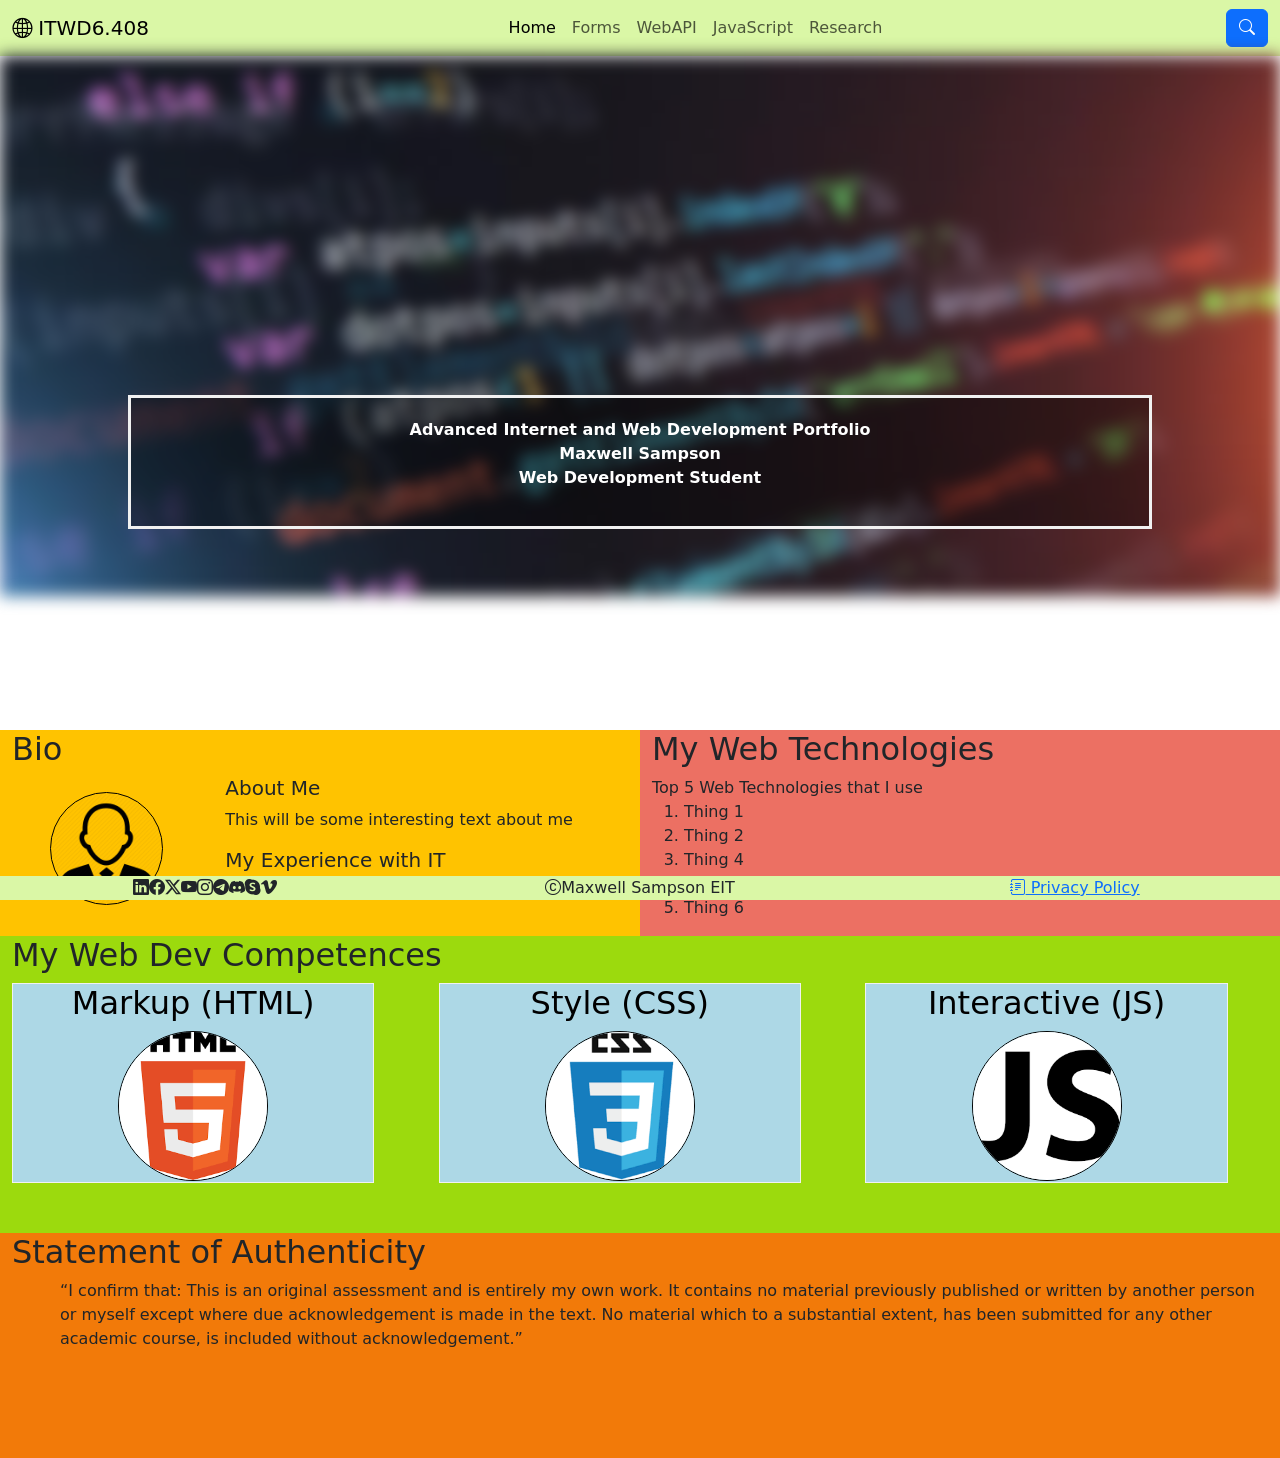
==== index.html @ b876a30d "Add files via upload" ====
<!DOCTYPE html>
<html lang="en">

<head>
        <meta charset="UTF-8">
        <meta name="viewport" content="width=device-width, initial-scale=1.0">
        <title>lab1</title>

        <!--Inserting style from topic-->
        <style>
            /*Colour Variables*/
            
        </style>

        <!--Inserting bootstrap CSS-->
        <link href="https://cdn.jsdelivr.net/npm/bootstrap@5.3.8/dist/css/bootstrap.min.css" rel="stylesheet" 
        integrity="sha384-sRIl4kxILFvY47J16cr9ZwB07vP4J8+LH7qKQnuqkuIAvNWLzeN8tE5YBujZqJLB" crossorigin="anonymous">
        <!--Insesrting Bootstrap CSS icons-->
        <link rel="stylesheet" href="https://cdn.jsdelivr.net/npm/bootstrap-icons@1.13.1/font/bootstrap-icons.min.css">
        <link rel="stylesheet" href="styles.css">
</head>

<body>
    <div id="navstyle">
        <div class="collapse" id="searchCollapse">
            <div class="card card-body" style="background-color: var(--navbar-color)">
                <form class="d-flex" role="search" method="get" action="https://www.google.com/search">
                    <input class="form-control me-2" type="text" name="q" placeholder="Search" aria-label="Search">
                    <button class="btn btn-outline-success" type="submit">Search</button>
                </form>
            </div>
        </div>
        <nav class="navbar navbar-expand-md">
            <div class="container-fluid">
                <a class="navbar-brand" href="index.html">
                    <span class="bi bi-globe2"></span>
                    ITWD6.408
                </a>
                <button class="btn d-inline d-md-none btn-primary collapsed" type="button" data-bs-toggle="collapse" data-bs-target="#searchCollapse" aria-expanded="false" aria-controls="searchCollapse">
                    <span class="bi bi-search"></span>
                </button>
                <button class="navbar-toggler" type="button" data-bs-toggle="collapse" data-bs-target="#navbarNavAltMarkup" 
                aria-controls="navbarNavAltMarkup" aria-expanded="false" aria-label="Toggle navigation">
                    <span class="navbar-toggler-icon"></span>
                </button>
                <div class="collapse navbar-collapse d-md-flex justify-content-center" id="navbarNavAltMarkup">
                    <div class="navbar-nav float-end">
                        <a class="nav-link active" aria-current="page" href="index.html">Home</a>
                        <a class="nav-link" href="forms.html">Forms</a>
                        <a class="nav-link" href="webAPI.html">WebAPI</a>
                        <a class="nav-link" href="demos.html">JavaScript</a>
                        <a class="nav-link" href="research.html">Research</a>
                    </div>
                </div>
                <button class="btn d-inline d-none d-sm-none d-md-inline d-lg-inline d-xl-inline d-xxl-inline btn-primary collapsed" type="button" data-bs-toggle="collapse" data-bs-target="#searchCollapse" aria-expanded="false" aria-controls="searchCollapse">
                    <span class="bi bi-search"></span>
                </button>
            </div>
        </nav>
    </div>
    <main>
        <section>
            <div id="bg-image"></div>
            <div id="bg-text">
                <p style="color: white;">
                    Advanced Internet and Web Development Portfolio <br>
                    Maxwell Sampson <br>
                    Web Development Student
                </p>
            </div>
        </section>
        <section class="container-fluid" style="min-height: 20vh;">
            <div class="row">
                <div class="container-fluid col-12 col-md-6" id="biostyle">
                    <h2>Bio</h2>
                    <div class="row">
                        <div class="col-12 col-md-4 d-flex justify-content-center align-items-center">
                            <img id="portrait" class="img-fluid" src="IMAGES/portrait-icon.jpg" alt="pORTRAIT">
                        </div>
                        <div class="col-12 col-md-8">
                            <h5>About Me</h3>
                            <p>
                                This will be some interesting text about me
                            </p>
                            <h5>My Experience with IT</h3>
                            <p>
                                This will also be some interesting text
                            </p>
                        </div>
                    </div>
                </div>
                <div class="container-fluid col-12 col-md-6" id="webtechstyle">
                    <h2>My Web Technologies</h2>
                    <lead>
                        Top 5 Web Technologies that I use
                    </lead>
                    <ol>
                        <li>
                            Thing 1
                        </li>
                        <li>
                            Thing 2
                        </li>
                        <li>
                            Thing 4
                        </li>
                        <li>
                            Thing 5
                        </li>
                        <li>
                            Thing 6
                        </li>
                    </ol>
                </div>
            </div>
        </section>
        <section id="competencestyle">
            <div class="container-fluid">
                <h2>My Web Dev Competences</h2>
                <div class="row">
                    <div class="col-12 col-md-4" style="min-height: 20vh;">
                        <div class="flip-box">
                            <div class="flip-box-inner">
                                <div class="flip-box-front">
                                    <div class="row align-items-center" style="height: 100%">
                                        <div class="col-8 col-md-12 d-flex justify-content-center">
                                            <h2>Markup (HTML)</h2>
                                        </div>
                                        <div class="col-4 col-md-12 d-flex justify-content-center">
                                            <img id="portraitsml" class="img-fluid" src="IMAGES/html5.png" alt="html">
                                        </div>
                                    </div>
                                </div>
                                <div class="flip-box-back">
                                    <h2>HTML Back Side</h2>
                                    <p id="flipboxp">
                                        <span class="bi bi-star-fill"></span>
                                        <span class="bi bi-star-fill"></span>
                                        <span class="bi bi-star-fill"></span>
                                        <span class="bi bi-star-half"></span>
                                        <span class="bi bi-star"></span>
                                    </p>
                                </div>
                            </div>
                        </div>
                    </div>
                    <div class="col-12 col-md-4" style="min-height: 20vh;">
                        <div class="flip-box">
                            <div class="flip-box-inner">
                                <div class="flip-box-front">
                                    <div class="row align-items-center" style="height: 100%">
                                        <div class="col-8 col-md-12 d-flex justify-content-center">
                                            <h2>Style (CSS)</h2>
                                        </div>
                                        <div class="col-4 col-md-12 d-flex justify-content-center">
                                            <img id="portraitsml" class="img-fluid" src="IMAGES/css3.png" alt="css">
                                        </div>
                                    </div>
                                </div>
                                <div class="flip-box-back">
                                    <h2>CSS Back Side</h2>
                                    <p style="color: yellow">
                                        <span class="bi bi-star-fill"></span>
                                        <span class="bi bi-star-fill"></span>
                                        <span class="bi bi-star-fill"></span>
                                        <span class="bi bi-star-half"></span>
                                        <span class="bi bi-star"></span>
                                    </p>
                                </div>
                            </div>
                        </div>
                    </div>
                    <div class="col-12 col-md-4" style="min-height: 20vh;">
                        <div class="flip-box">
                            <div class="flip-box-inner">
                                <div class="flip-box-front">
                                    <div class="row align-items-center" style="height: 100%">
                                        <div class="col-8 col-md-12 d-flex justify-content-center">
                                            <h2>Interactive (JS)</h2>
                                        </div>
                                        <div class="col-4 col-md-12 d-flex justify-content-center">
                                            <img id="portraitsml" class="img-fluid" src="IMAGES/javascript.png" alt="js">
                                        </div>
                                    </div>
                                </div>
                                <div class="flip-box-back">
                                    <h2>JS Back Side</h2>
                                    <p style="color: yellow">
                                        <span class="bi bi-star-fill"></span>
                                        <span class="bi bi-star-fill"></span>
                                        <span class="bi bi-star-fill"></span>
                                        <span class="bi bi-star-half"></span>
                                        <span class="bi bi-star"></span>
                                    </p>
                                </div>
                            </div>
                        </div>
                    </div>
                </div>
            </div>
        </section>
        <section id="statementstyle">
            <div class="container-fluid">
                <h2>Statement of Authenticity</h2>
                <p class="ms-5">
                    “I confirm that:
                    This is an original assessment and is entirely my own work.
                    It contains no material previously published or written by another person or myself except where due acknowledgement
                    is made in the text. No material which to a substantial extent, has been submitted for any other academic course, is
                    included without acknowledgement.”
                </p>
            </div>
        </section>
    </main>
    <footer class="fixed-bottom" id="navstyle">
        <div class="row">
            <div class="d-flex justify-content-center col-12 col-md-4">
                <span class="bi bi-linkedin"></span>
                <span class="bi bi-facebook"></span>
                <span class="bi bi-twitter-x"></span>
                <span class="bi bi-youtube"></span>
                <span class="bi bi-instagram"></span>
                <span class="bi bi-telegram"></span>
                <span class="bi bi-discord"></span>
                <span class="bi bi-skype"></span>
                <span class="bi bi-vimeo"></span>
            </div>
            <div class="d-flex justify-content-center col-8 col-md-4">
                <span class="bi bi-c-circle"></span>
                Maxwell Sampson EIT
            </div>
            <div class="d-flex justify-content-center col-4 col-md-4">
                <a type="button" class="link" data-bs-toggle="modal" data-bs-target="#exampleModal">
                    <span class="bi bi-journal-text"></span>
                    Privacy Policy
                </a>
            </div>
        </div>
    </footer>
    <!-- Modal -->
    <div class="modal fade" id="exampleModal" tabindex="-1" aria-labelledby="exampleModalLabel" aria-hidden="true">
        <div class="modal-dialog">
            <div class="modal-content">
                <div class="modal-header">
                    <h1 class="modal-title fs-5" id="exampleModalLabel">Privacy Policy</h1>
                    <button type="button" class="btn-close" data-bs-dismiss="modal" aria-label="Close"></button>
                </div>
            <div class="modal-body">
                <h4>Privacy Policy</h4>
                <p>
                    This Privacy Policy outlines how we collect, store, and use your personal information.
                    <h5>PERSONAL INFORMATION</h5>
                    Personal information has the same meaning as defined in the Privacy Act 1993. This can include any information that can be used to personally identify you.
                    <h5>TYPES OF PERSONAL INFORMATION COLLECTED</h5>
                    Types of personal information collected can include, but is not limited to:
                    <ul>
                            <li>Name</li>
                            <li>Address</li>
                            <li>Location</li>
                            <li>Email address</li>
                            <li>Telephone number</li>
                            <li>Age or date of birth</li>
                            <li>Profession</li>
                    </ul>
                    <h5>HOW INFORMATION IS COLLECTED</h5>
                    By filling out and submitting any forms on this webpage, you agree that we may collect the information provided by you.
                    <h5>USE OF PERSONAL INFORMATION</h5>
                    The personal information collected from you will be used for research and study purposes, to better understand trends in society.
                    <h5>COOKIES</h5>
                    Our website uses cookies to enhance your browsing experience. You can disable cookies through your browser settings, but this may affect the functionality of our site.
                    <h5>USE OF PERSONAL INFORMATION FOR COMMUNICATION</h5>
                    By providing your email address, you agree to receive follow up emails, promotional or informational, from. You can opt out at any time through the unsubscribe link in the emails.
                    <h5>DISCLOSURE OF PERSONAL INFORMATION</h5>
                    We do not sell, trade, or otherwise transfer your personal information to outside parties, except when required by law or to provide services you requested.
                    <h5>PROTECTION OF PERSONAL INFORMATION</h5>
                    We take responsibility of your personal information seriosuly, and will ensure that the personal information we hold is protected from misuse, loss or unauthorised access.
                    <h5>YOUR RIGHTS TO ACCESS YOUR PERSONAL INFORMATION</h5>
                    You have the right to access, correct, or delete your personal information. You can request this by contacting us through the details provided on our website.
                    <h5>CHANGES TO THIS POLICY</h5>
                    We reserve the right to update or modify this Privacy Policy at any time. Changes will be posted on this page with an updated effective date.
                    <h5>CONTACT INFORMATION</h5>
                    If you have any questions or concerns regarding this Privacy Policy, please contact us at ddang@eit.ac.nz.
                    Last modified: Thursday, 30 July 2026, 10:19 PM
                </p>
            </div>
                <div class="modal-footer">
                    <button type="button" class="btn btn-primary" data-bs-dismiss="modal">Accept</button>
                </div>
            </div>
        </div>
    </div>
    <!--Inserting bootstrap JS-->
    <script src="https://cdn.jsdelivr.net/npm/bootstrap@5.3.8/dist/js/bootstrap.bundle.min.js" 
    integrity="sha384-FKyoEForCGlyvwx9Hj09JcYn3nv7wiPVlz7YYwJrWVcXK/BmnVDxM+D2scQbITxI" crossorigin="anonymous"></script>
</body>


</html>
---- styles.css ----
:root {
    --navbar-color: #DAF7A6;
    --showcase-color: #000000;
    --bio-color: #FFC300;
    --webtech-color: #ec7063;
    --competence-color: #9cda0d;
    --statement-color: #f27a09;
}

#portrait {
    border-radius: 50%;
    border: 1px solid black;
    width: 60%;
    display: block;
    margin-left: auto;
    margin-right: auto;
}
#portraitsml {
    border-radius: 50%;
    border: 1px solid black;
    height: 150px;
    display: block;
    margin-left: auto;
    margin-right: auto;
}

#navstyle {
    background-color: var(--navbar-color);
}

#showcasestyle {
    min-height: 60vh;
    background-color: var(--showcase-color);
}

#biostyle {
    min-height: 20vh;
    background-color: var(--bio-color);
}

#webtechstyle {
    min-height: 20vh;
    background-color: var(--webtech-color);
}

#competencestyle {
    min-height: 20vh;
    background-color: var(--competence-color);
}

#statementstyle {
    min-height: 25vh;
    background-color: var(--statement-color);
}

#bg-image {
  background-image: url("IMAGES/javascript-code.jpg");
  filter: blur(8px);
  -webkit-filter: blur(8px);
  height: 100%;
  background-position: center;
  background-repeat: no-repeat;
  background-size: cover;
  min-height: 60vh
}

#bg-text {
  background-color: rgb(0,0,0); /* Fallback color */
  background-color: rgba(0,0,0, 0.4); /* Black w/opacity/see-through */
  color: white;
  font-weight: bold;
  border: 3px solid #f1f1f1;
  position: relative;
  top: 0%;
  left: 50%;
  transform: translate(-50%, -150%);
  z-index: 2;
  width: 80%;
  padding: 20px;
  text-align: center;
}

.flip-box {
  background-color: transparent;
  width: 90%;
  height: 200px;
  border: 1px solid #f1f1f1;
  margin-bottom: 50px;
}

/* This container is needed to position the front and back side */
.flip-box-inner {
  position: relative;
  width: 100%;
  height: 100%;
  text-align: center;
  transition: transform 0.8s;
  transform-style: preserve-3d;
}

/* Do an horizontal flip when you move the mouse over the flip box container */
.flip-box:hover .flip-box-inner {
  transform: rotateY(180deg);
}

/* Position the front and back side */
.flip-box-front, .flip-box-back {
  position: absolute;
  width: 100%;
  height: 100%;
  -webkit-backface-visibility: hidden; /* Safari */
  backface-visibility: hidden;
}

/* Style the front side */
.flip-box-front {
  background-color: lightblue;
  color: black;
}

/* Style the back side */
.flip-box-back {
  background-color: dodgerblue;
  color: white;
  transform: rotateY(180deg);
}

#flipboxp {
    color: yellow;
    align-items: center;
}
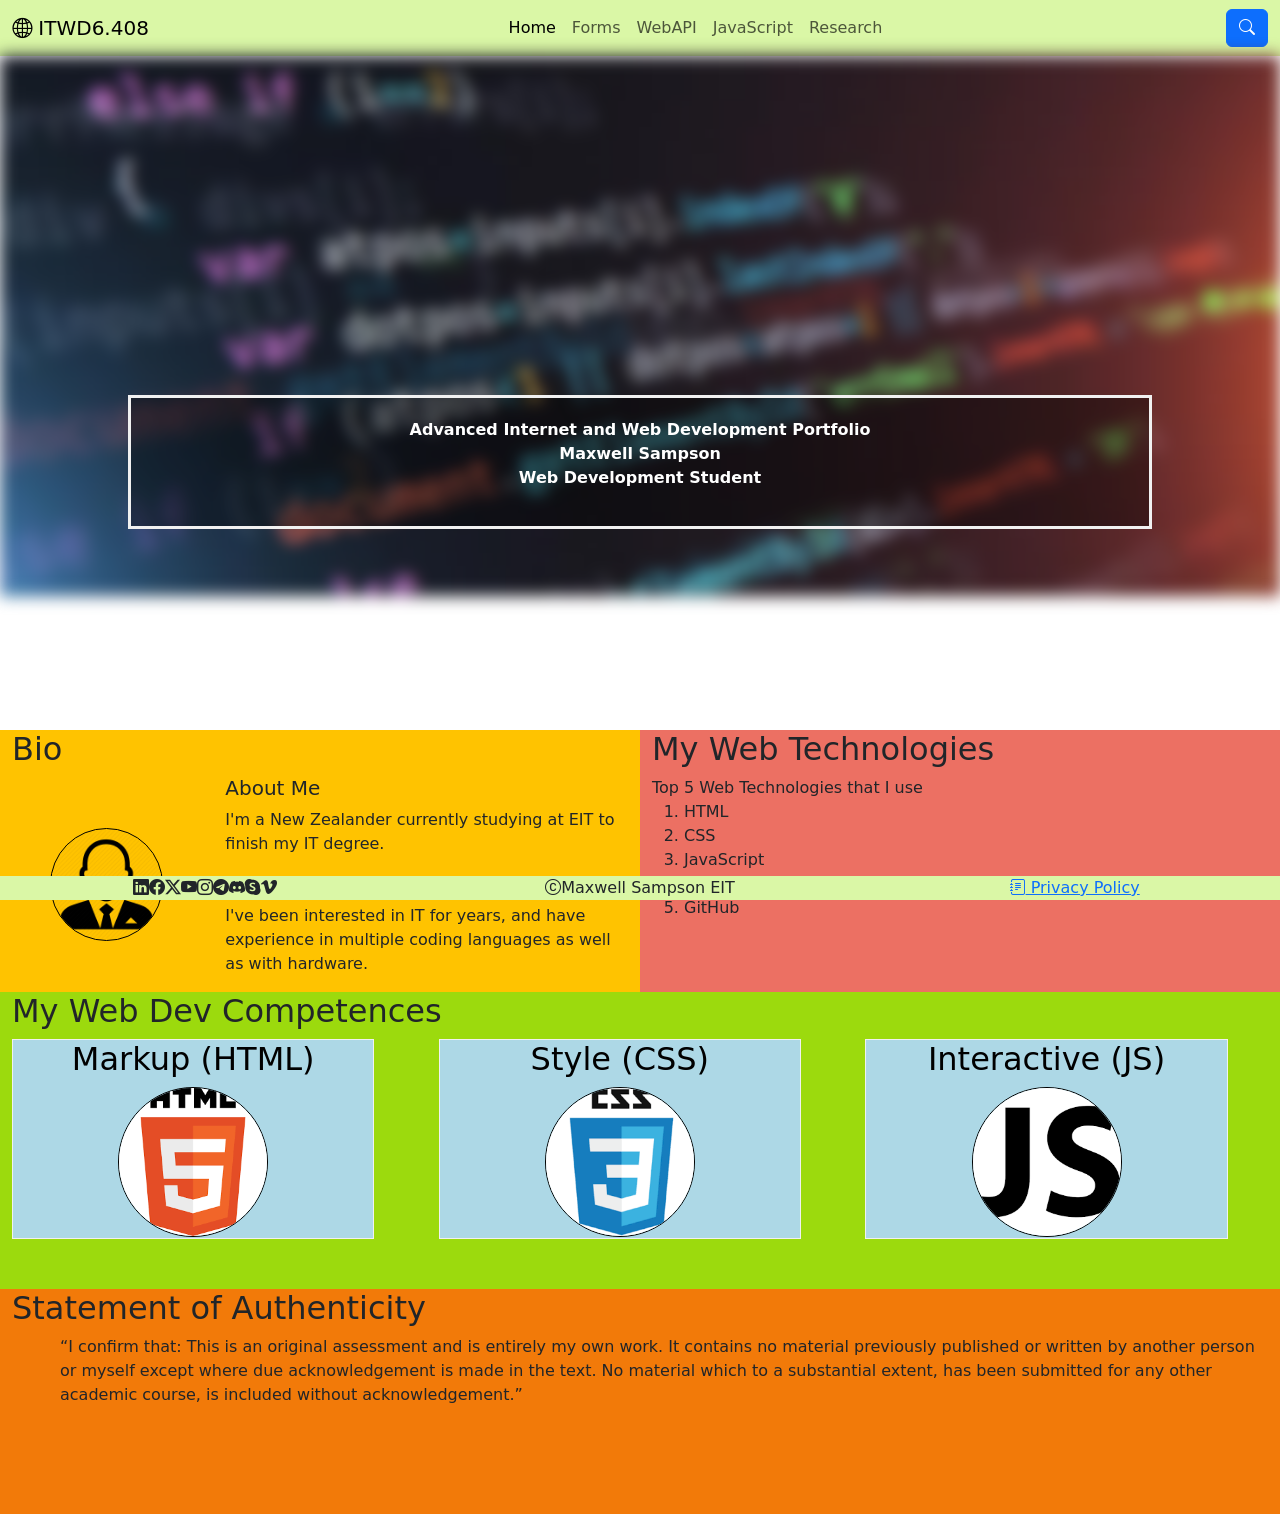
==== commit 4d2ad936: "wrote some better stuff bettter yeah" ====
--- a/index.html
+++ b/index.html
@@ -4,7 +4,7 @@
 <head>
         <meta charset="UTF-8">
         <meta name="viewport" content="width=device-width, initial-scale=1.0">
-        <title>lab1</title>
+        <title>Home</title>
 
         <!--Inserting style from topic-->
         <style>
@@ -80,11 +80,11 @@
                         <div class="col-12 col-md-8">
                             <h5>About Me</h3>
                             <p>
-                                This will be some interesting text about me
+                                I'm a New Zealander currently studying at EIT to finish my IT degree.
                             </p>
                             <h5>My Experience with IT</h3>
                             <p>
-                                This will also be some interesting text
+                                I've been interested in IT for years, and have experience in multiple coding languages as well as with hardware.
                             </p>
                         </div>
                     </div>
@@ -96,19 +96,19 @@
                     </lead>
                     <ol>
                         <li>
-                            Thing 1
-                        </li>
-                        <li>
-                            Thing 2
-                        </li>
-                        <li>
-                            Thing 4
-                        </li>
-                        <li>
-                            Thing 5
-                        </li>
-                        <li>
-                            Thing 6
+                            HTML
+                        </li>
+                        <li>
+                            CSS
+                        </li>
+                        <li>
+                            JavaScript
+                        </li>
+                        <li>
+                            React JS
+                        </li>
+                        <li>
+                            GitHub
                         </li>
                     </ol>
                 </div>
@@ -295,4 +295,4 @@
 </body>
 
 
-</html>+</html>
